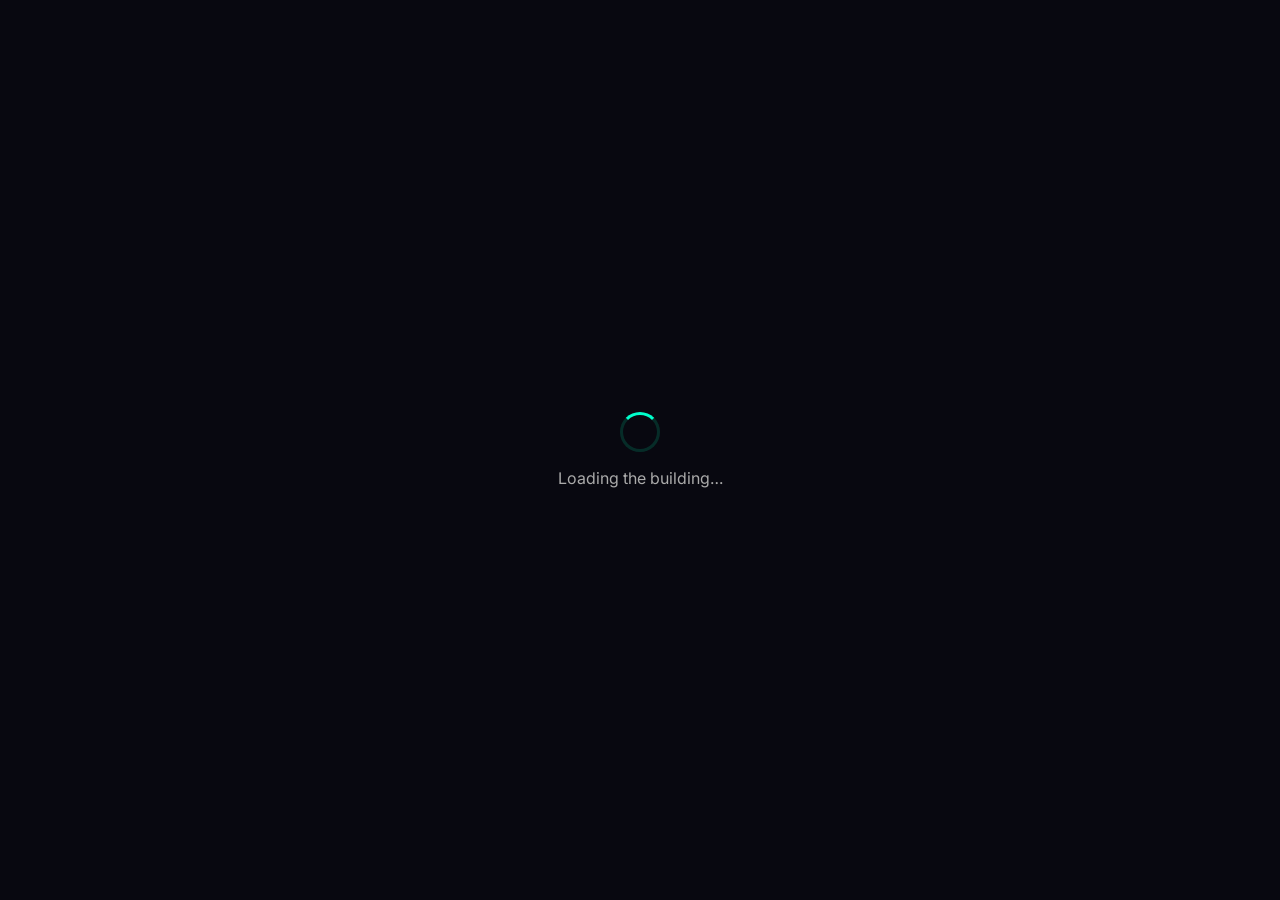
==== index.html @ 3b17a96d "Publish 5a03a0e" ====
<!DOCTYPE html>
<html lang="en">
  <head>
    <meta charset="UTF-8" />
    <meta name="viewport" content="width=device-width, initial-scale=1.0, user-scalable=no" />
    <meta name="theme-color" content="#000000" />

    <!-- Required for WebXR AR on Android -->
    <meta name="mobile-web-app-capable" content="yes" />
    <meta name="apple-mobile-web-app-capable" content="yes" />

    <title>GemAR</title>
    <meta name="description" content="Find your way inside the building · اعثر على طريقك داخل المبنى" />
    <link rel="icon" type="image/svg+xml" href="/icon.svg" />
    <link rel="apple-touch-icon" href="/apple-touch-icon.png" />

    <!-- Fonts: Manrope and Inter; IBM Plex Sans Arabic for Arabic (only
         downloaded when Arabic is on the page). -->
    <link rel="preconnect" href="https://fonts.googleapis.com" />
    <link rel="preconnect" href="https://fonts.gstatic.com" crossorigin />
    <link id="gemar-fonts" rel="stylesheet"
      href="https://fonts.googleapis.com/css2?family=Manrope:wght@500;700;800&family=Inter:wght@400;500;600&family=IBM+Plex+Sans+Arabic:wght@400;500;600;700&display=swap" />
    <script type="module" crossorigin src="/assets/index-CDk9VKd9.js"></script>
    <link rel="modulepreload" crossorigin href="/assets/three-CtHGB8dB.js">
    <link rel="modulepreload" crossorigin href="/assets/supabase-BsAfp_Cq.js">
    <link rel="stylesheet" crossorigin href="/assets/index-Dpx8GMQA.css">
  </head>
  <body>
    <div id="root"></div>
  </body>
</html>
---- assets/index-Dpx8GMQA.css ----
*,*:before,*:after{box-sizing:border-box;margin:0;padding:0}html,body,#root{width:100%;height:100%;overflow:hidden;background:#000}:root[dir=rtl] *{letter-spacing:normal!important}@keyframes spin{to{transform:rotate(360deg)}}
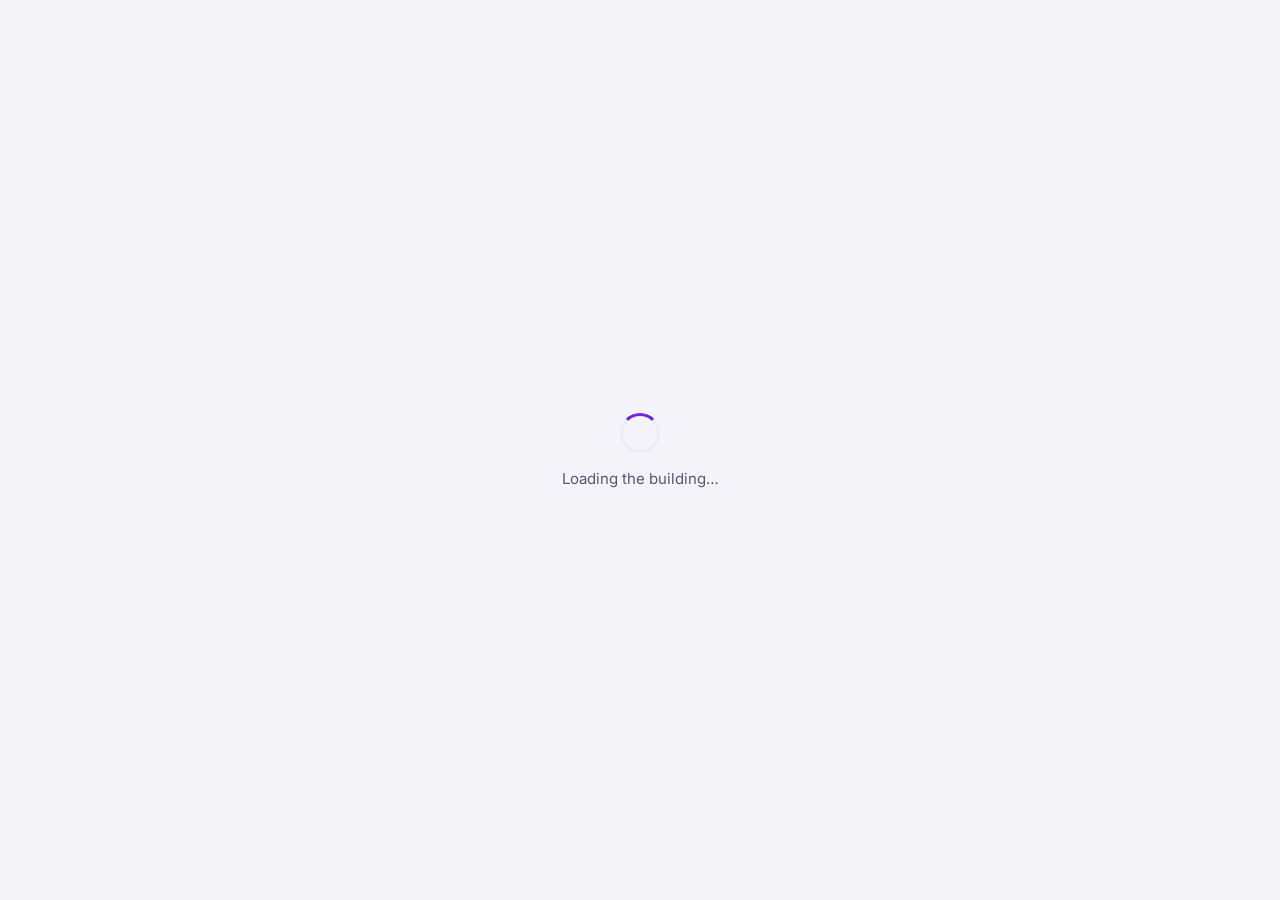
==== commit 74e9e489: "Publish 9982bf1" ====
--- a/index.html
+++ b/index.html
@@ -3,7 +3,7 @@
   <head>
     <meta charset="UTF-8" />
     <meta name="viewport" content="width=device-width, initial-scale=1.0, user-scalable=no" />
-    <meta name="theme-color" content="#000000" />
+    <meta name="theme-color" content="#F5F3FA" />
 
     <!-- Required for WebXR AR on Android -->
     <meta name="mobile-web-app-capable" content="yes" />
@@ -20,11 +20,11 @@
     <link rel="preconnect" href="https://fonts.gstatic.com" crossorigin />
     <link id="gemar-fonts" rel="stylesheet"
       href="https://fonts.googleapis.com/css2?family=Manrope:wght@500;700;800&family=Inter:wght@400;500;600&family=IBM+Plex+Sans+Arabic:wght@400;500;600;700&display=swap" />
-    <script type="module" crossorigin src="/assets/index-CDk9VKd9.js"></script>
+    <script type="module" crossorigin src="/assets/index-DcL1QOxu.js"></script>
     <link rel="modulepreload" crossorigin href="/assets/three-CtHGB8dB.js">
     <link rel="modulepreload" crossorigin href="/assets/supabase-BsAfp_Cq.js">
-    <link rel="stylesheet" crossorigin href="/assets/index-Dpx8GMQA.css">
-  </head>
+    <link rel="stylesheet" crossorigin href="/assets/index-BnKdF8lP.css">
+  <script id="vite-plugin-pwa:register-sw" src="/registerSW.js" defer></script></head>
   <body>
     <div id="root"></div>
   </body>
--- a/assets/index-BnKdF8lP.css
+++ b/assets/index-BnKdF8lP.css
@@ -0,0 +1 @@
+*,*:before,*:after{box-sizing:border-box;margin:0;padding:0}html,body,#root{width:100%;height:100%;overflow:hidden;background:#f5f3fa}:root[dir=rtl] *{letter-spacing:normal!important}@keyframes spin{to{transform:rotate(360deg)}}
